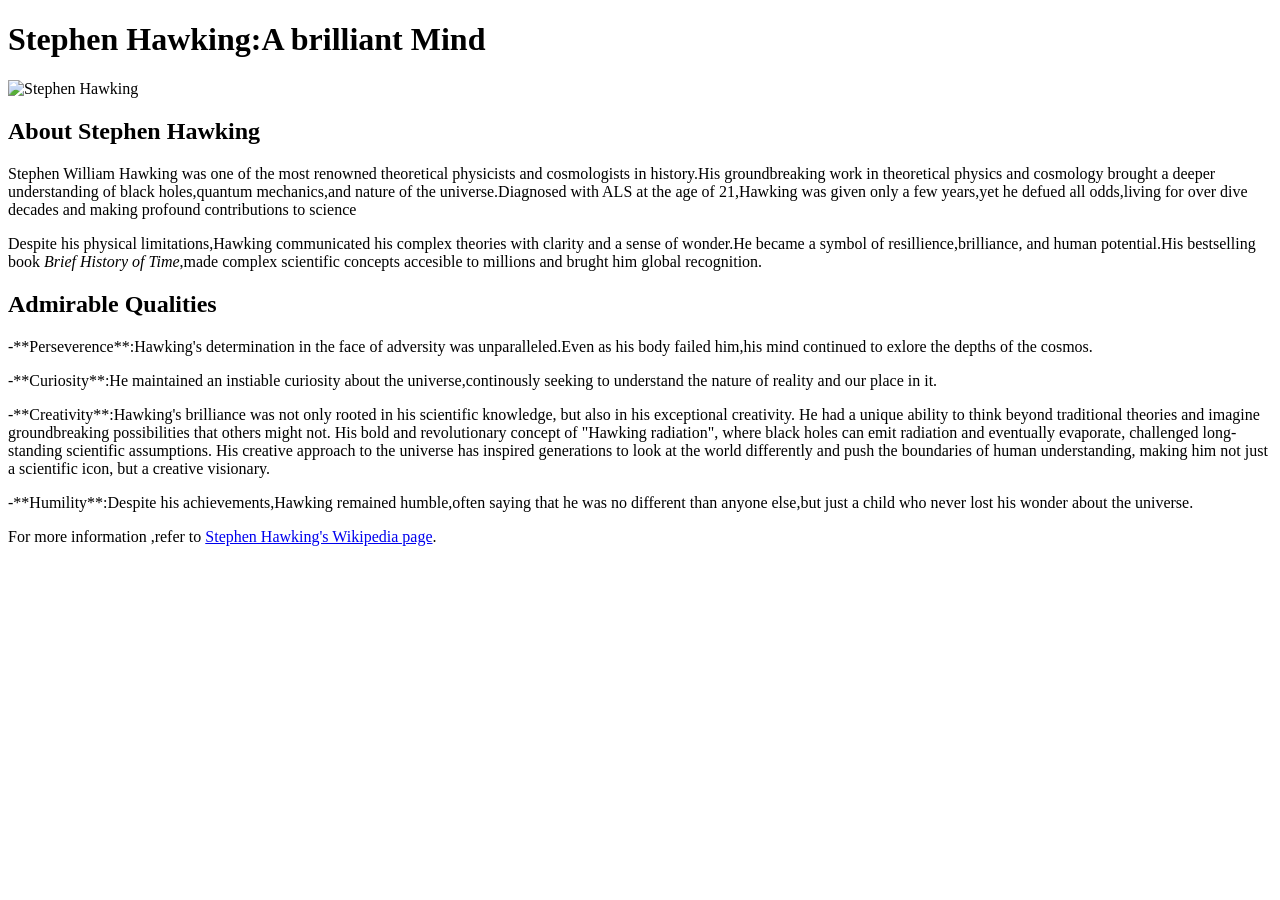
==== index.html @ 78c2589c "Create index.html" ====
<!DOCTYPE html>
<html lang="en">
<head>
    <meta charset="UTF-8">
    <meta name="viewport" content="width=device-width, initial-scale=1.0">
    <title>Tribute to Stephen Hawking</title>
    <link rel="stylesheet" href="codsoft.css">
</head>
<body>
    <header>
        <h1>Stephen Hawking:A brilliant Mind</h1>
    </header>
    <div class="container">
        <div class="main-content">
            <img src="https://upload.wikimedia.org/wikipedia/commons/e/eb/Stephen_Hawking.StarChild.jpg" alt="Stephen Hawking">
            <h2>About Stephen Hawking</h2>
            <p>
                Stephen William Hawking was one of the most renowned theoretical physicists and cosmologists in history.His groundbreaking work in theoretical physics and cosmology brought a deeper understanding of black holes,quantum mechanics,and nature of the universe.Diagnosed with ALS at the age of 21,Hawking was given only a few years,yet he defued all odds,living for over dive decades and making profound contributions to science
            </p>
            <p>
                Despite his physical limitations,Hawking communicated his complex theories with clarity and a sense of wonder.He became a symbol of resillience,brilliance, and human potential.His bestselling book<em> Brief History of Time</em>,made complex scientific concepts accesible to millions and brught him global recognition.
            </p>
            <h2>Admirable Qualities</h2>
            <p>
                -**Perseverence**:Hawking's determination in the face of adversity was unparalleled.Even as his body failed him,his mind continued to exlore the depths of the cosmos.
            </p>
            <p>
                -**Curiosity**:He maintained an instiable curiosity about the universe,continously seeking to understand the nature of reality and our place in it.

            </p>
            <p>
                -**Creativity**:Hawking's brilliance was not only rooted in his scientific knowledge, but also in his exceptional creativity. He had a unique ability to think beyond traditional theories and imagine groundbreaking possibilities that others might not. His bold and revolutionary concept of "Hawking radiation", where black holes can emit radiation and eventually evaporate, challenged long-standing scientific assumptions.
                His creative approach to the universe has inspired generations to look at the world differently and push the boundaries of human understanding, making him not just a scientific icon, but a creative visionary.
            </p>
            
            <p>
                -**Humility**:Despite his achievements,Hawking remained humble,often saying that he was no different than anyone else,but just a child who never lost his wonder about the universe.
            </p>
        </div>
    </div>
    <footer>
        For more information ,refer to <a href="https://en.wikipedia.org/wiki/Stephen_Hawking" target="_blank">Stephen Hawking's Wikipedia page</a>.
    </footer>
</body>
</html>
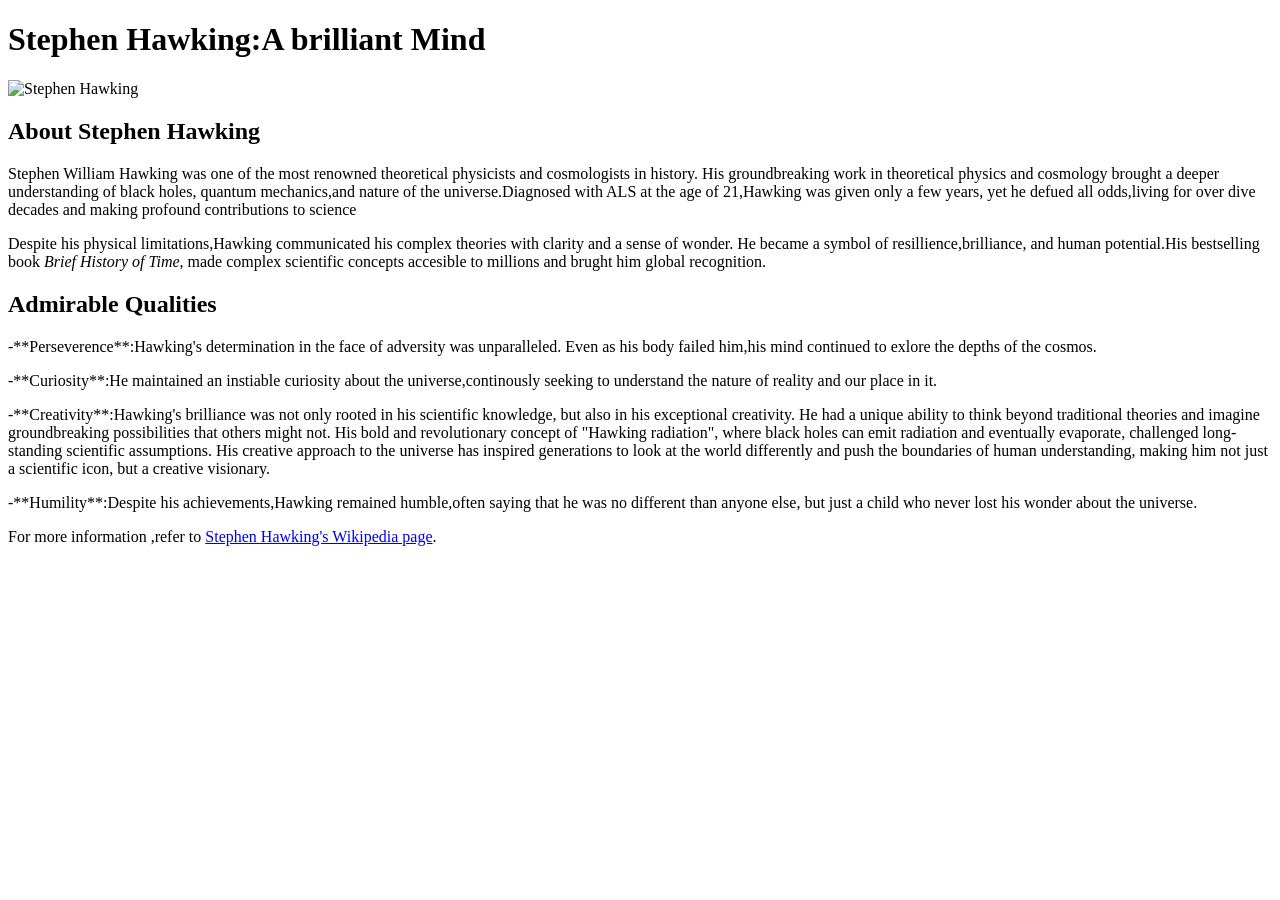
==== commit 0deb881f: "Update index.html" ====
--- a/index.html
+++ b/index.html
@@ -15,26 +15,37 @@
             <img src="https://upload.wikimedia.org/wikipedia/commons/e/eb/Stephen_Hawking.StarChild.jpg" alt="Stephen Hawking">
             <h2>About Stephen Hawking</h2>
             <p>
-                Stephen William Hawking was one of the most renowned theoretical physicists and cosmologists in history.His groundbreaking work in theoretical physics and cosmology brought a deeper understanding of black holes,quantum mechanics,and nature of the universe.Diagnosed with ALS at the age of 21,Hawking was given only a few years,yet he defued all odds,living for over dive decades and making profound contributions to science
+                Stephen William Hawking was one of the most renowned theoretical physicists and cosmologists in history.
+                His groundbreaking work in theoretical physics and cosmology brought a deeper understanding of black holes,
+                quantum mechanics,and nature of the universe.Diagnosed with ALS at the age of 21,Hawking was given only a few years,
+                yet he defued all odds,living for over dive decades and making profound contributions to science
             </p>
             <p>
-                Despite his physical limitations,Hawking communicated his complex theories with clarity and a sense of wonder.He became a symbol of resillience,brilliance, and human potential.His bestselling book<em> Brief History of Time</em>,made complex scientific concepts accesible to millions and brught him global recognition.
+                Despite his physical limitations,Hawking communicated his complex theories with clarity and a sense of wonder.
+                He became a symbol of resillience,brilliance, and human potential.His bestselling book<em> Brief History of Time</em>,
+                made complex scientific concepts accesible to millions and brught him global recognition.
             </p>
             <h2>Admirable Qualities</h2>
             <p>
-                -**Perseverence**:Hawking's determination in the face of adversity was unparalleled.Even as his body failed him,his mind continued to exlore the depths of the cosmos.
+                -**Perseverence**:Hawking's determination in the face of adversity was unparalleled.
+                Even as his body failed him,his mind continued to exlore the depths of the cosmos.
             </p>
             <p>
                 -**Curiosity**:He maintained an instiable curiosity about the universe,continously seeking to understand the nature of reality and our place in it.
 
             </p>
             <p>
-                -**Creativity**:Hawking's brilliance was not only rooted in his scientific knowledge, but also in his exceptional creativity. He had a unique ability to think beyond traditional theories and imagine groundbreaking possibilities that others might not. His bold and revolutionary concept of "Hawking radiation", where black holes can emit radiation and eventually evaporate, challenged long-standing scientific assumptions.
-                His creative approach to the universe has inspired generations to look at the world differently and push the boundaries of human understanding, making him not just a scientific icon, but a creative visionary.
+                -**Creativity**:Hawking's brilliance was not only rooted in his scientific knowledge, but also in his exceptional creativity.
+                He had a unique ability to think beyond traditional theories and imagine groundbreaking possibilities that others might not.
+                His bold and revolutionary concept of "Hawking radiation", where black holes can emit radiation and eventually evaporate, 
+                challenged long-standing scientific assumptions.
+                His creative approach to the universe has inspired generations to look at the world differently and push the boundaries of 
+                human understanding, making him not just a scientific icon, but a creative visionary.
             </p>
             
             <p>
-                -**Humility**:Despite his achievements,Hawking remained humble,often saying that he was no different than anyone else,but just a child who never lost his wonder about the universe.
+                -**Humility**:Despite his achievements,Hawking remained humble,often saying that he was no different than anyone else,
+                but just a child who never lost his wonder about the universe.
             </p>
         </div>
     </div>
